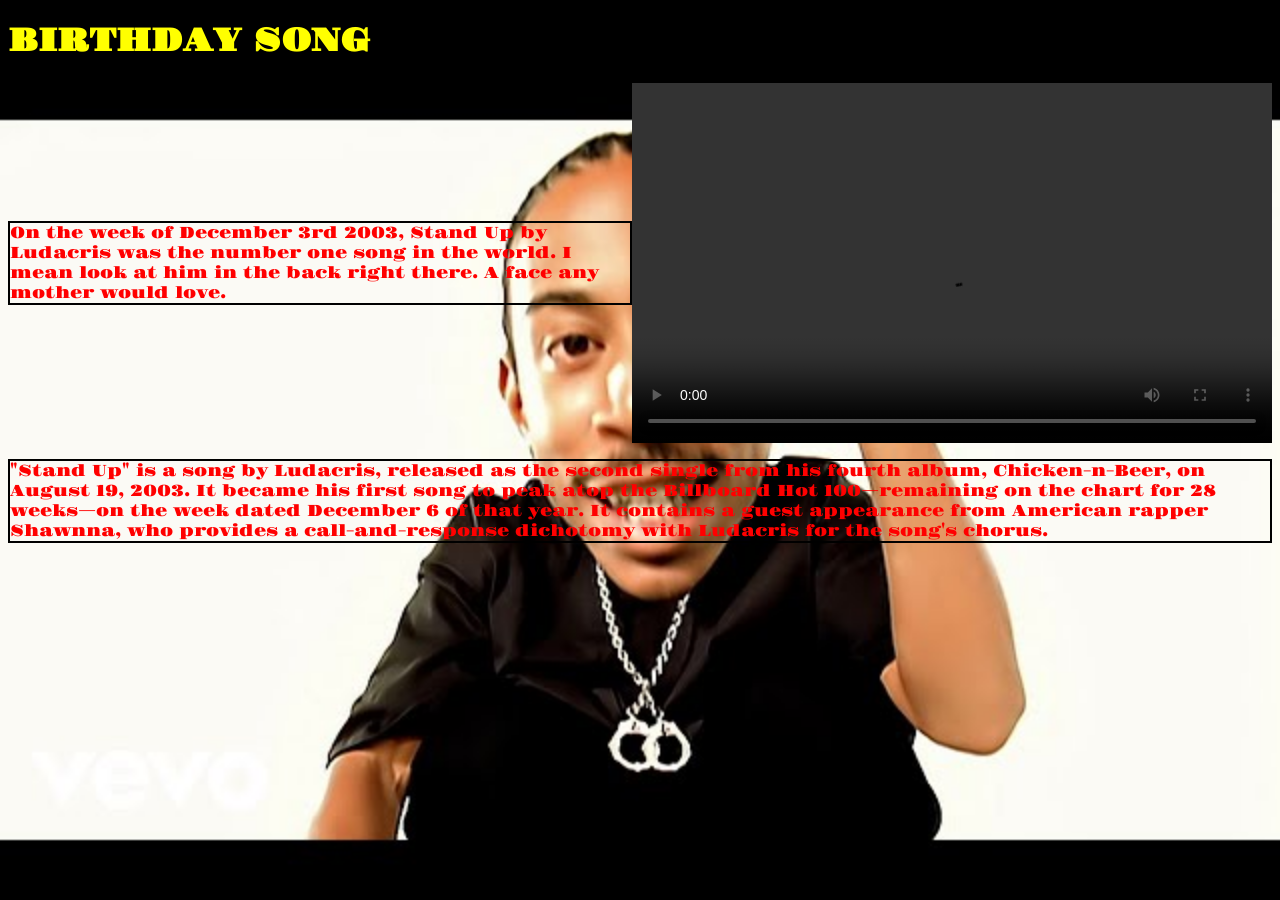
==== birthdaysurpise/birthday.html @ 265412b6 "Add files via upload" ====
<!DOCTYPE html>
<html lang="en">
<head>
    <link rel="preconnect" href="https://fonts.googleapis.com">
<link rel="preconnect" href="https://fonts.gstatic.com" crossorigin>
<link href="https://fonts.googleapis.com/css2?family=Gravitas+One&display=swap" rel="stylesheet">
    <meta charset="UTF-8">
<title>Birthdaysongyear</title>
<link href="style.css" rel="stylesheet" type="text/css">
</head>
<body>
<h1>BIRTHDAY SONG</h1>
<div class ="ludacrissong">
<p>On the week of December 3rd 2003, Stand Up by Ludacris was the number one song in the world. I mean look at him in the back right there. A face any mother would love.</p>
<video width="640" height="360" autoplay controls loop preload="auto">
    <source src="birthdaysong.mp4" type="video/mp4">
</video>
</div>
</body>
<p>"Stand Up" is a song by Ludacris, released as the second single from his fourth album, Chicken-n-Beer, on August 19, 2003. It became his first song to peak atop the Billboard Hot 100—remaining on the chart for 28 weeks—on the week dated December 6 of that year. It contains a guest appearance from American rapper Shawnna, who provides a call-and-response dichotomy with Ludacris for the song's chorus. </p>

</html>
---- birthdaysurpise/style.css ----
h1 {

    font-family: "Gravitas One", serif; 
color:yellow;
}
p {
     font-family: "Gravitas One", serif; 
color:red;
border:2px solid black;

}
body {
    background-image: url("ludababy.jpg");
    background-repeat: no-repeat;
    background-size: cover;
}

.ludacrissong{
    display: flex;
    justify-content: center;
    align-items: center;
}
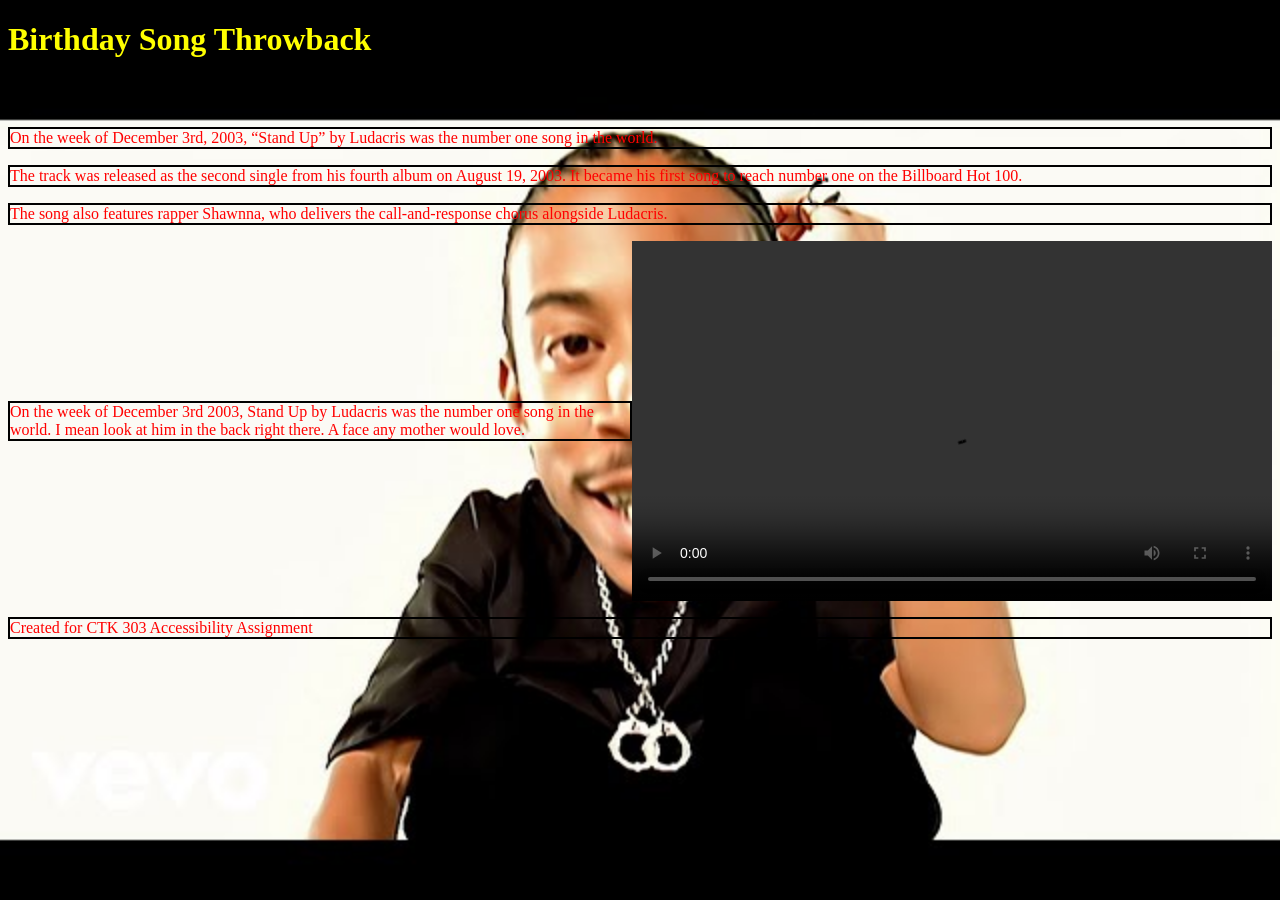
==== commit 34de153b: "Add files via upload" ====
--- a/birthdaysurpise/birthday.html
+++ b/birthdaysurpise/birthday.html
@@ -1,22 +1,51 @@
 <!DOCTYPE html>
 <html lang="en">
 <head>
-    <link rel="preconnect" href="https://fonts.googleapis.com">
-<link rel="preconnect" href="https://fonts.gstatic.com" crossorigin>
-<link href="https://fonts.googleapis.com/css2?family=Gravitas+One&display=swap" rel="stylesheet">
     <meta charset="UTF-8">
-<title>Birthdaysongyear</title>
-<link href="style.css" rel="stylesheet" type="text/css">
+    <meta name="viewport" content="width=device-width, initial-scale=1.0">
+    <title>Birthday Song</title>
+
+    <link rel="stylesheet" href="style.css">
 </head>
+
 <body>
-<h1>BIRTHDAY SONG</h1>
-<div class ="ludacrissong">
+
+    <header>
+        <h1>Birthday Song Throwback</h1>
+    </header>
+
+    <main>
+        <section>
+     <h2>December 2003 Flashback</h2>
+
+     <p>
+      On the week of December 3rd, 2003, “Stand Up” by Ludacris was the number one song in the world.
+  </p>
+
+     <p>
+      The track was released as the second single from his fourth album on August 19, 2003.
+     It became his first song to reach number one on the Billboard Hot 100.
+     </p>
+
+<p>
+The song also features rapper Shawnna, who delivers the call-and-response
+ chorus alongside Ludacris.
+ </p>
+
+         
+  
+ </section>
+    </main>
+    <div class ="ludacrissong">
 <p>On the week of December 3rd 2003, Stand Up by Ludacris was the number one song in the world. I mean look at him in the back right there. A face any mother would love.</p>
 <video width="640" height="360" autoplay controls loop preload="auto">
     <source src="birthdaysong.mp4" type="video/mp4">
 </video>
 </div>
+
+    <footer>
+ <p>Created for CTK 303 Accessibility Assignment</p>
+    </footer>
+
 </body>
-<p>"Stand Up" is a song by Ludacris, released as the second single from his fourth album, Chicken-n-Beer, on August 19, 2003. It became his first song to peak atop the Billboard Hot 100—remaining on the chart for 28 weeks—on the week dated December 6 of that year. It contains a guest appearance from American rapper Shawnna, who provides a call-and-response dichotomy with Ludacris for the song's chorus. </p>
-
 </html>
